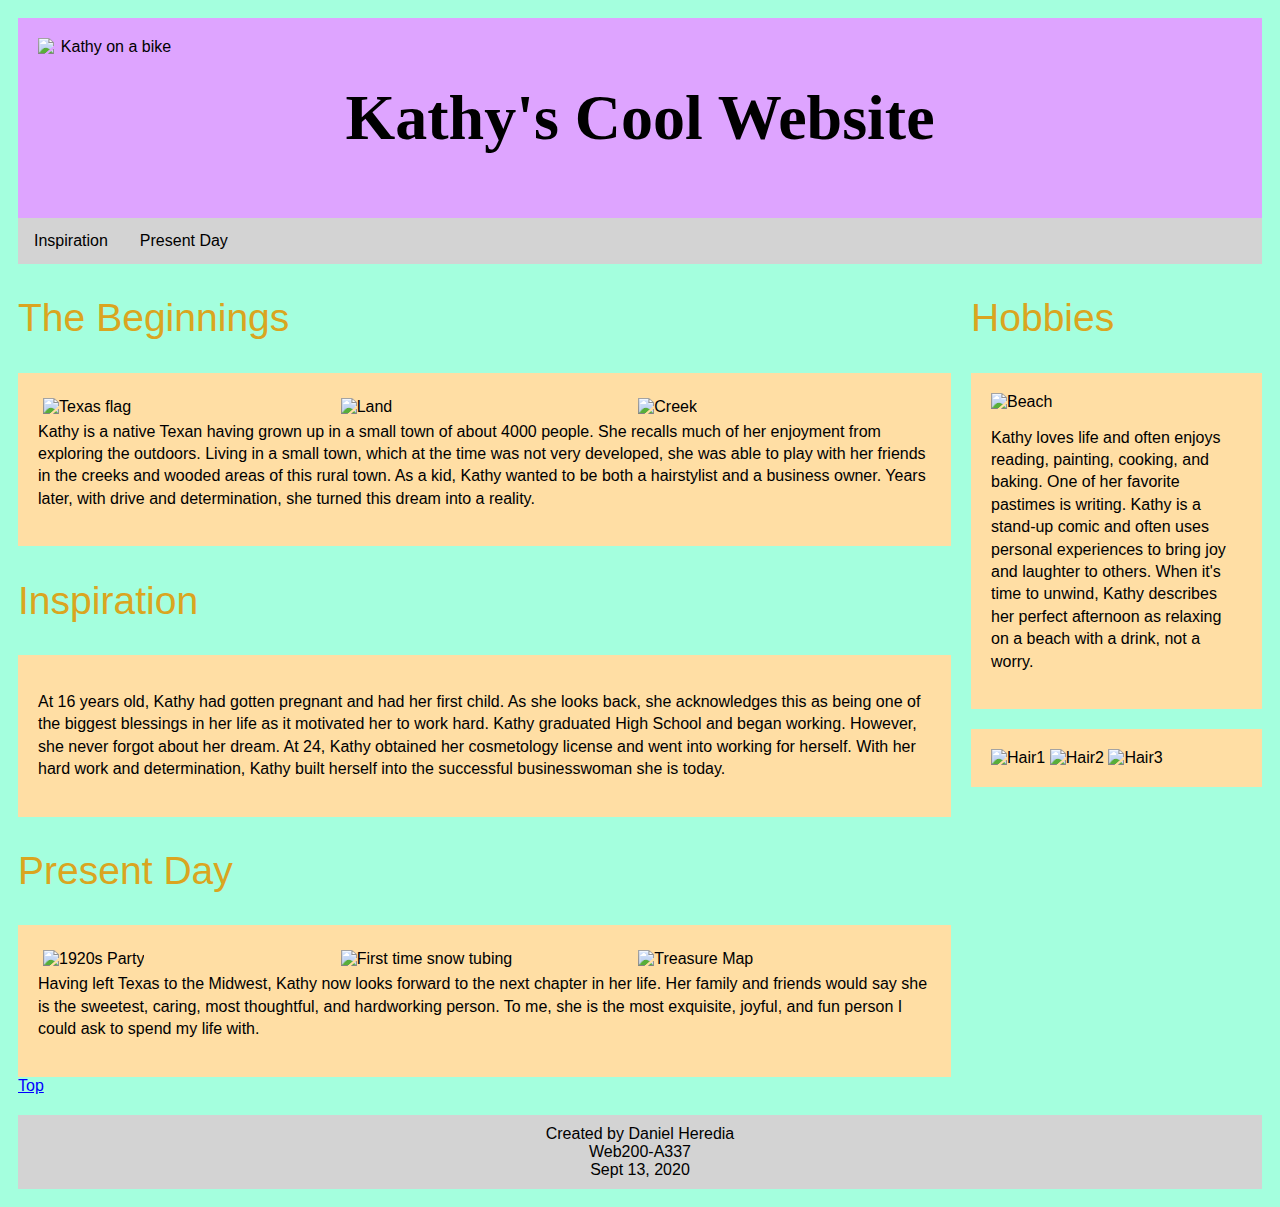
==== index.html @ f779f6df "added ending body and html tags" ====
<!DOCTYPE html>
<html lang="en">
<head>
    <meta charset="UTF-8">
    <meta name="viewport" content="width=device-width, initial-scale=1.0">
    <meta name="description" content="Biosite Assignment 4.3 Develop Patterns">
    <meta name="author" content="Daniel Heredia">
    <meta name="pragma" content="no-cache">
    <link href="biosite-style.css" type="text/css" rel="stylesheet">
    <title>BioSite</title>
</head>
<body>
    <div id="top" class="header">
        <img src="/Web200/bioSite/Images/KathyBike.jpg" alt="Kathy on a bike">
        <h1>Kathy's Cool Website</h1>
    </div><!--end of header-->
    <div class="nav">
        <a href="#inspiration">Inspiration</a>
        <a href="#present_day">Present Day</a>
    </div><!--end of navigation bar-->
    <div class="row">
        <div class="leftcolumn">
            <h2>The Beginnings</h2>
            <div class="info">
                <div class="sidebyside">
                    <img src="/Web200/bioSite/Images/Texas flag.jpg" class="medium" alt="Texas flag">
                </div>
                <div class="sidebyside">
                    <img src="/Web200/bioSite/Images/Land.jpg" class="medium" alt="Land">
                </div>
                <div class="sidebyside">
                    <img src="/Web200/bioSite/Images/nature.png" class="medium" alt="Creek">
                </div>
                <p>Kathy is a native Texan having grown up in a small town of about 4000 people.  She recalls much of her enjoyment from exploring the outdoors.  Living in a small town, which at the time was not very developed, she was able to play with her friends in the creeks and wooded areas of this rural town.  As a kid, Kathy wanted to be both a hairstylist and a business owner.  Years later, with drive and determination, she turned this dream into a reality.</p>
            </div>
            <h2 id="inspiration">Inspiration</h2>
            <div class="info">
                <p>At 16 years old, Kathy had gotten pregnant and had her first child.  As she looks back, she acknowledges this as being one of the biggest blessings in her life as it motivated her to work hard.  Kathy graduated High School and began working.  However, she never forgot about her dream.  At 24, Kathy obtained her cosmetology license and went into working for herself.  With her hard work and determination, Kathy built herself into the successful businesswoman she is today.</p>
            </div>
            <h2 id="present_day">Present Day</h2>
            <div class="info">
                <div class="sidebyside">
                    <img src="/Web200/bioSite/Images/1920s.jpg" class="medium" alt="1920s Party">
                </div>
                <div class="sidebyside">
                    <img src="/Web200/bioSite/Images/ski.jpg" class="medium" alt="First time snow tubing">
                </div>
                <div class="sidebyside">
                    <img src="/Web200/bioSite/Images/Treasure.jpg" class="medium" alt="Treasure Map">
                </div>
                <p>Having left Texas to the Midwest, Kathy now looks forward to the next chapter in her life.  Her family and friends would say she is the sweetest, caring, most thoughtful, and hardworking person.  To me, she is the most exquisite, joyful, and fun person I could ask to spend my life with. </p>
            </div>
        </div>
        <div class="rightcolumn">
            <h2 id="hobbies">Hobbies</h2>
            <div class="info">
                <img src="/Web200/bioSite/Images/Beach.jpg" class="medium" alt="Beach">
                <p>Kathy loves life and often enjoys reading, painting, cooking, and baking.  One of her favorite pastimes is writing.  Kathy is a stand-up comic and often uses personal experiences to bring joy and laughter to others.  When it's time to unwind, Kathy describes her perfect afternoon as relaxing on a beach with a drink, not a worry.</p>
            </div>
            <div class="info">
                <img src="/Web200/bioSite/Images/hair1.JPG" class="small" alt="Hair1">
                <img src="/Web200/bioSite/Images/hair2.JPG" class="small" alt="Hair2">
                <img src="/Web200/bioSite/Images/hair3.JPG" class="small" alt="Hair3">
            </div>
        </div>
    </div>
    <div class="bottomnav">
        <a href="#top">Top</a>
    </div>
    <div class="footer">
        Created by Daniel Heredia</br>
        Web200-A337</br>
        Sept 13, 2020</br>
    </div>
</body>
</html>
---- biosite-style.css ----
/* Set font size to 16px on default browser settings */
html {font-size: 16px;} 
/* major thirds type scale*/
h1 {font-size: 3.052em;}
h2 {font-size: 2.441em;}
h3 {font-size: 1.953em;}
h4 {font-size: 1.563em;}
h5 {font-size: 1.25em;}
/* Padding and border are included in width and height calculations */
* {
    box-sizing: border-box;
  }
/* Color, font style, and spacing between element content and border*/
body {
    background-color: #A4ffde;
    font-family: Verdana, Geneva, Tahoma, sans-serif;
    padding: 10px;
}
/*Color, font styling, sizing, and height for headings and paragraphs*/
h1 {
    color: black;
    font-weight: 700;
    font-style: normal;
}
h2 {
    color: goldenrod;
    font-weight: 500;
    font-style: normal;
}
h5 {
    color: black;
    font-weight: 500;
    font-style: normal;
}
p {    
    color: black;
    font-weight: normal;
    line-height: 1.4em;
}
/*Header with image, fonts and colors*/
.header {
    padding: 20px;
    text-align: center;
    background-color: #dea4ff;
}
.header h1 {
    font-family: cursive;
    font-size: 4em;
    font-weight: 700;
}
.header img {
    float: left;
    width: 140px;
}
/*Navigation bar color*/
.nav {
    overflow: hidden;
    background-color: lightgrey;
}
/* Navigation link color, alignment, location*/
.nav a {
    float: left;
    display: block;
    color: black;
    text-align: center;
    padding: 14px 16px;
    text-decoration: none;
}
/* Navigation link color on hover*/
.nav a:hover{
    background-color: #ddd;
    color: blue;
}
/* Left column */
.leftcolumn {   
    float: left;
    width: 75%;
  }
/* Right column */
.rightcolumn {
    float: left;
    width: 25%;
    padding-left: 20px;
}
img.medium {
    width: 200px;
    height: 150px;
}
img.small {
    width: 155px;
    height: 150px;
}
/* Image side by side */
.sidebyside {
    float: left;
    width: 33.33%;
    padding: 5px;
}
/* Color, spacing btw element content and boarders for info details */
.info {
    background-color: #ffdea4;
    padding: 20px;
    margin-top: 20px;
  }
/* Clear floats after the columns */
.row:after {
    content: "";
    display: table;
    clear: both;
  }
/* Bottom Navigation link color*/
.bottomnav a {
    color: blue;
}
  /* Footer */
.footer {
    padding: 10px;
    text-align: center;
    background: lightgray;
    margin-top: 20px;
  }
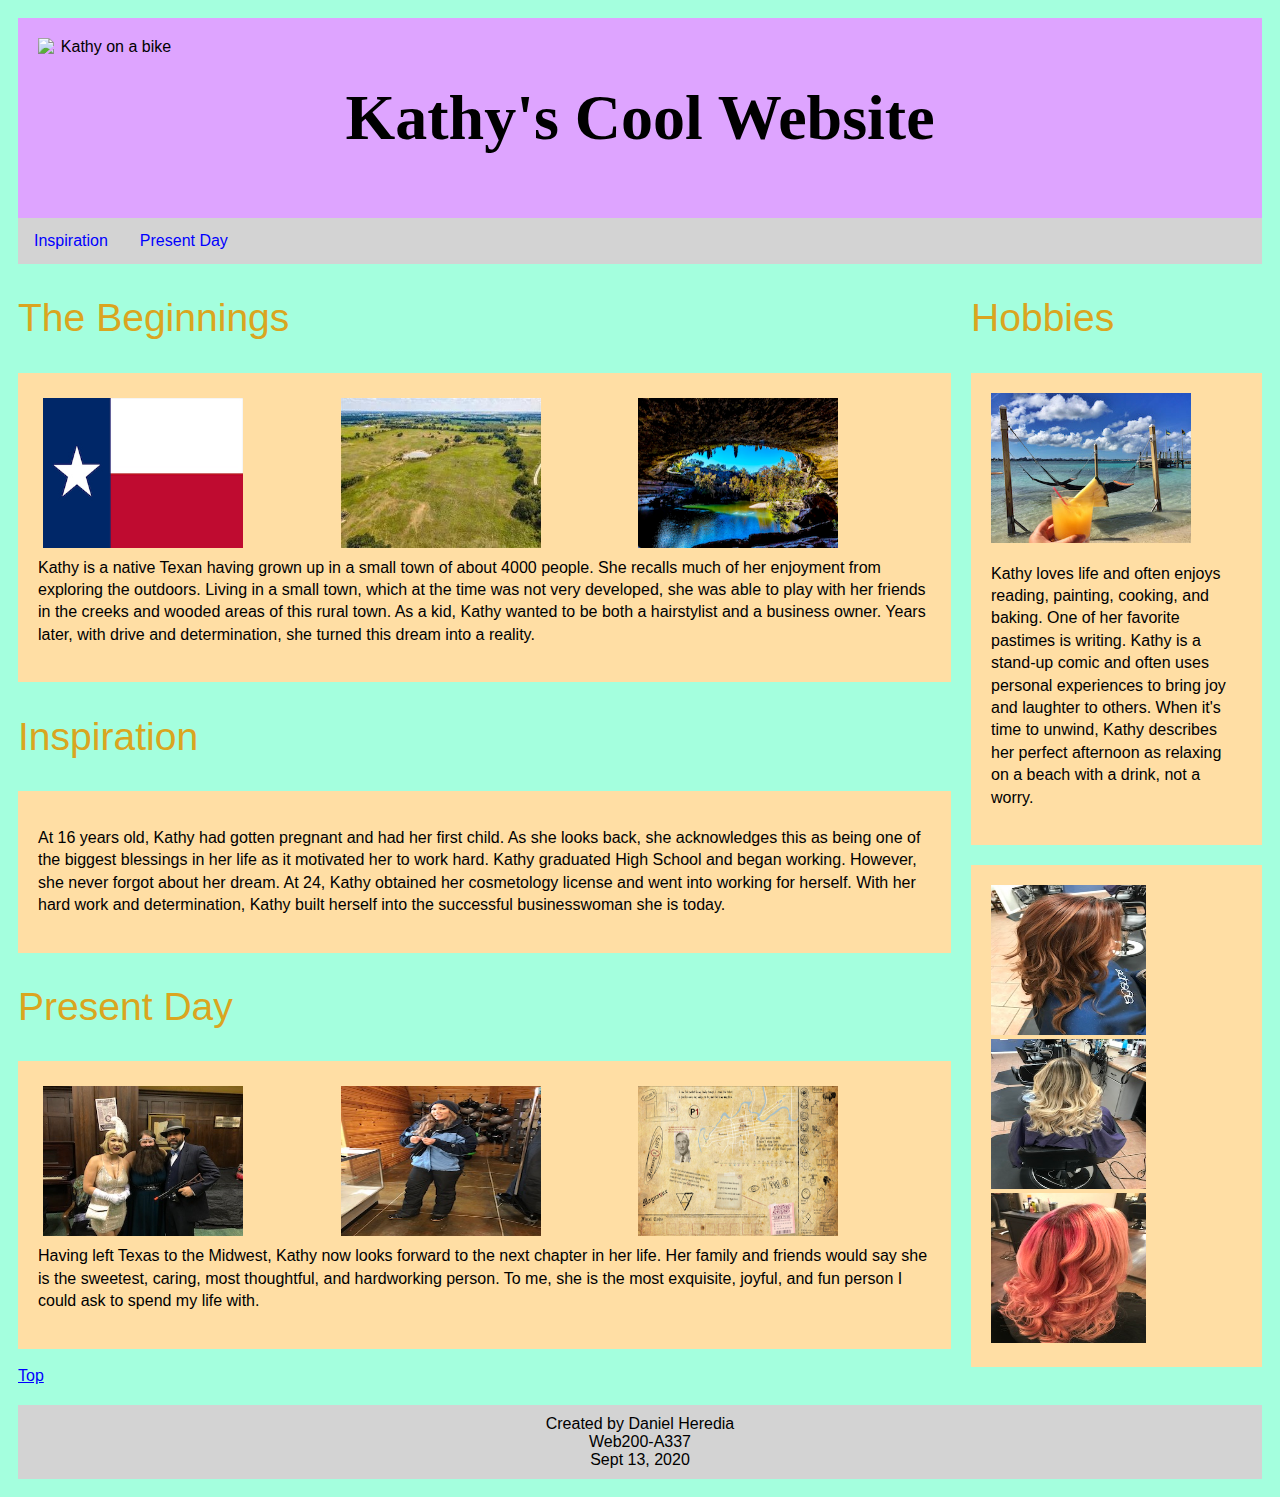
==== commit 4413c257: "updated relative path for pictures" ====
--- a/index.html
+++ b/index.html
@@ -11,7 +11,7 @@
 </head>
 <body>
     <div id="top" class="header">
-        <img src="/Web200/bioSite/Images/KathyBike.jpg" alt="Kathy on a bike">
+        <img src="/KathyBike.jpg" alt="Kathy on a bike">
         <h1>Kathy's Cool Website</h1>
     </div><!--end of header-->
     <div class="nav">
@@ -23,13 +23,13 @@
             <h2>The Beginnings</h2>
             <div class="info">
                 <div class="sidebyside">
-                    <img src="/Web200/bioSite/Images/Texas flag.jpg" class="medium" alt="Texas flag">
+                    <img src="/Texas flag.jpg" class="medium" alt="Texas flag">
                 </div>
                 <div class="sidebyside">
-                    <img src="/Web200/bioSite/Images/Land.jpg" class="medium" alt="Land">
+                    <img src="/Land.jpg" class="medium" alt="Land">
                 </div>
                 <div class="sidebyside">
-                    <img src="/Web200/bioSite/Images/nature.png" class="medium" alt="Creek">
+                    <img src="/nature.png" class="medium" alt="Creek">
                 </div>
                 <p>Kathy is a native Texan having grown up in a small town of about 4000 people.  She recalls much of her enjoyment from exploring the outdoors.  Living in a small town, which at the time was not very developed, she was able to play with her friends in the creeks and wooded areas of this rural town.  As a kid, Kathy wanted to be both a hairstylist and a business owner.  Years later, with drive and determination, she turned this dream into a reality.</p>
             </div>
@@ -40,13 +40,13 @@
             <h2 id="present_day">Present Day</h2>
             <div class="info">
                 <div class="sidebyside">
-                    <img src="/Web200/bioSite/Images/1920s.jpg" class="medium" alt="1920s Party">
+                    <img src="/1920s.jpg" class="medium" alt="1920s Party">
                 </div>
                 <div class="sidebyside">
-                    <img src="/Web200/bioSite/Images/ski.jpg" class="medium" alt="First time snow tubing">
+                    <img src="/ski.jpg" class="medium" alt="First time snow tubing">
                 </div>
                 <div class="sidebyside">
-                    <img src="/Web200/bioSite/Images/Treasure.jpg" class="medium" alt="Treasure Map">
+                    <img src="/Treasure.jpg" class="medium" alt="Treasure Map">
                 </div>
                 <p>Having left Texas to the Midwest, Kathy now looks forward to the next chapter in her life.  Her family and friends would say she is the sweetest, caring, most thoughtful, and hardworking person.  To me, she is the most exquisite, joyful, and fun person I could ask to spend my life with. </p>
             </div>
@@ -54,13 +54,13 @@
         <div class="rightcolumn">
             <h2 id="hobbies">Hobbies</h2>
             <div class="info">
-                <img src="/Web200/bioSite/Images/Beach.jpg" class="medium" alt="Beach">
+                <img src="/Beach.jpg" class="medium" alt="Beach">
                 <p>Kathy loves life and often enjoys reading, painting, cooking, and baking.  One of her favorite pastimes is writing.  Kathy is a stand-up comic and often uses personal experiences to bring joy and laughter to others.  When it's time to unwind, Kathy describes her perfect afternoon as relaxing on a beach with a drink, not a worry.</p>
             </div>
             <div class="info">
-                <img src="/Web200/bioSite/Images/hair1.JPG" class="small" alt="Hair1">
-                <img src="/Web200/bioSite/Images/hair2.JPG" class="small" alt="Hair2">
-                <img src="/Web200/bioSite/Images/hair3.JPG" class="small" alt="Hair3">
+                <img src="/hair1.JPG" class="small" alt="Hair1">
+                <img src="/hair2.JPG" class="small" alt="Hair2">
+                <img src="/hair3.JPG" class="small" alt="Hair3">
             </div>
         </div>
     </div>
--- a/biosite-style.css
+++ b/biosite-style.css
@@ -61,7 +61,7 @@
 .nav a {
     float: left;
     display: block;
-    color: black;
+    color: blue;
     text-align: center;
     padding: 14px 16px;
     text-decoration: none;
@@ -69,7 +69,6 @@
 /* Navigation link color on hover*/
 .nav a:hover{
     background-color: #ddd;
-    color: blue;
 }
 /* Left column */
 .leftcolumn {   
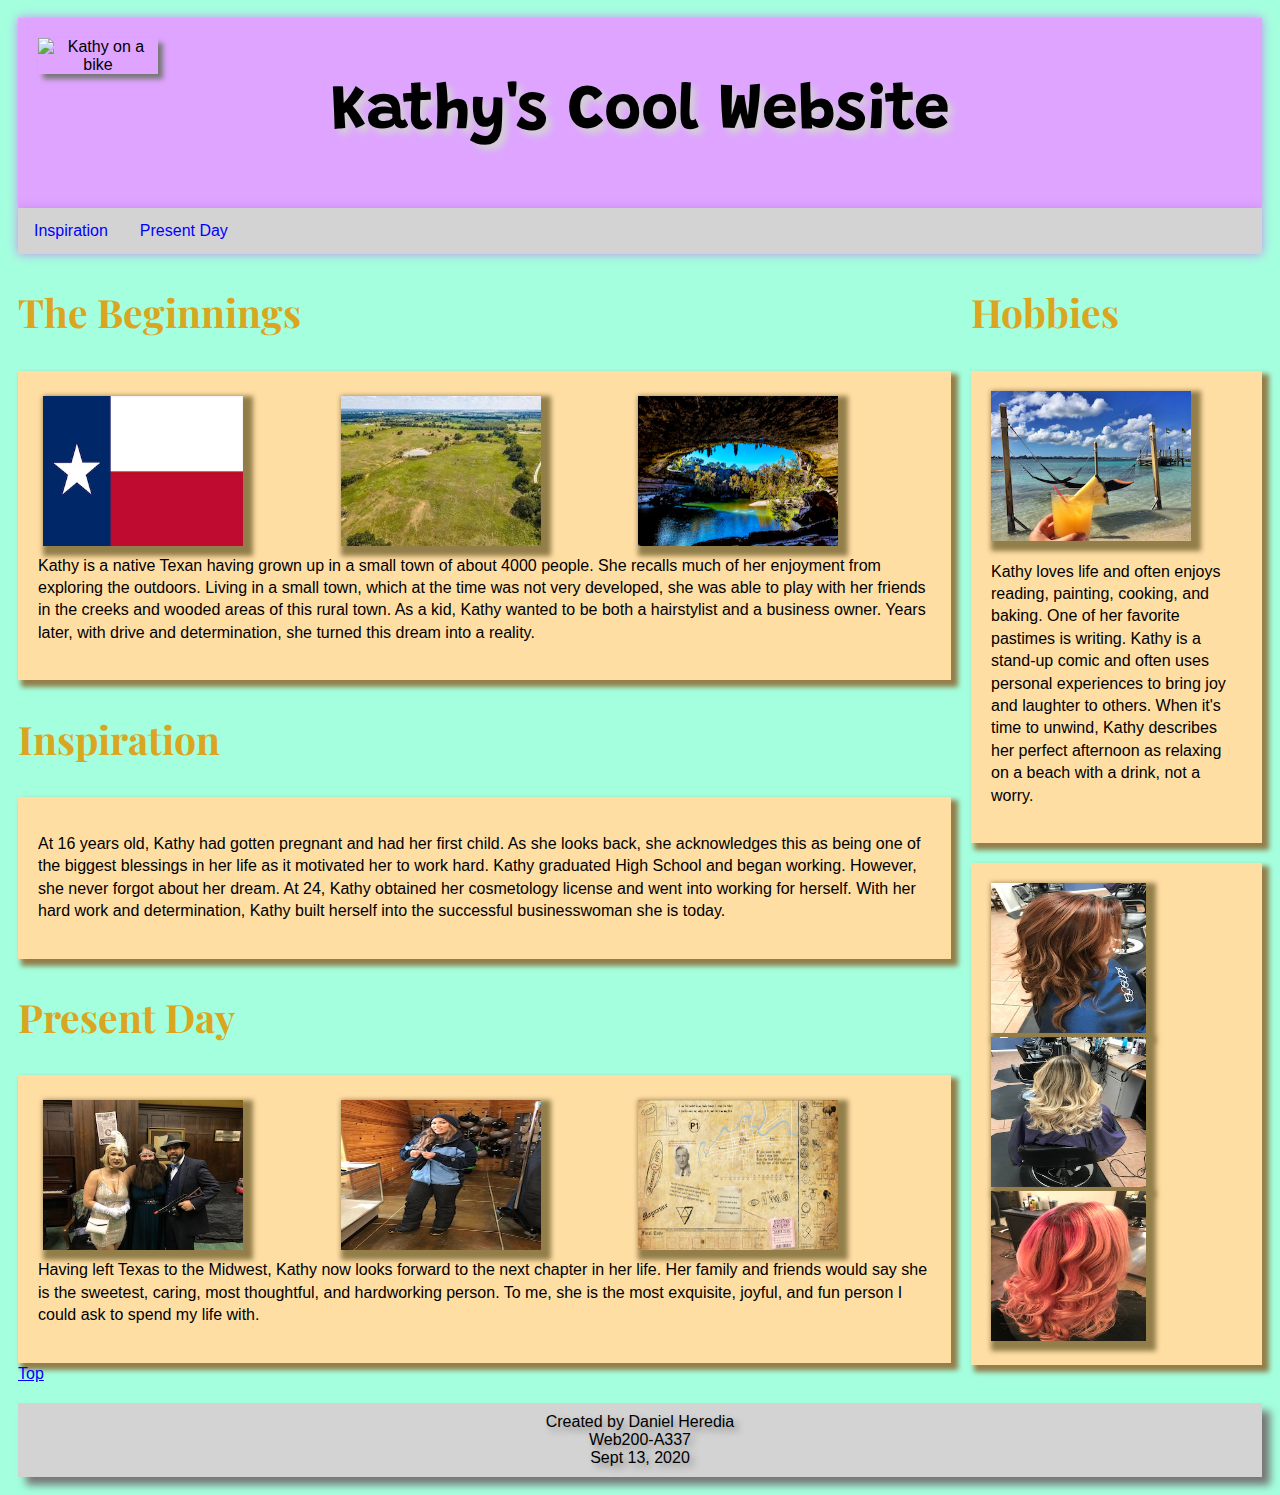
==== commit 4aa95bf1: "added google fonts, text and box shadowing" ====
--- a/index.html
+++ b/index.html
@@ -7,11 +7,12 @@
     <meta name="author" content="Daniel Heredia">
     <meta name="pragma" content="no-cache">
     <link href="biosite-style.css" type="text/css" rel="stylesheet">
+    <link href="https://fonts.googleapis.com/css2?family=Grandstander:wght@700&family=Playfair+Display:wght@600&display=swap" rel="stylesheet">
     <title>BioSite</title>
 </head>
 <body>
     <div id="top" class="header">
-        <img src="/KathyBike.jpg" alt="Kathy on a bike">
+        <img src="KathyBike.jpg" alt="Kathy on a bike">
         <h1>Kathy's Cool Website</h1>
     </div><!--end of header-->
     <div class="nav">
@@ -23,13 +24,13 @@
             <h2>The Beginnings</h2>
             <div class="info">
                 <div class="sidebyside">
-                    <img src="/Texas flag.jpg" class="medium" alt="Texas flag">
+                    <img src="Texas flag.jpg" class="medium" alt="Texas flag">
                 </div>
                 <div class="sidebyside">
-                    <img src="/Land.jpg" class="medium" alt="Land">
+                    <img src="Land.jpg" class="medium" alt="Land">
                 </div>
                 <div class="sidebyside">
-                    <img src="/nature.png" class="medium" alt="Creek">
+                    <img src="nature.png" class="medium" alt="Creek">
                 </div>
                 <p>Kathy is a native Texan having grown up in a small town of about 4000 people.  She recalls much of her enjoyment from exploring the outdoors.  Living in a small town, which at the time was not very developed, she was able to play with her friends in the creeks and wooded areas of this rural town.  As a kid, Kathy wanted to be both a hairstylist and a business owner.  Years later, with drive and determination, she turned this dream into a reality.</p>
             </div>
@@ -40,13 +41,13 @@
             <h2 id="present_day">Present Day</h2>
             <div class="info">
                 <div class="sidebyside">
-                    <img src="/1920s.jpg" class="medium" alt="1920s Party">
+                    <img src="1920s.jpg" class="medium" alt="1920s Party">
                 </div>
                 <div class="sidebyside">
-                    <img src="/ski.jpg" class="medium" alt="First time snow tubing">
+                    <img src="ski.jpg" class="medium" alt="First time snow tubing">
                 </div>
                 <div class="sidebyside">
-                    <img src="/Treasure.jpg" class="medium" alt="Treasure Map">
+                    <img src="Treasure.jpg" class="medium" alt="Treasure Map">
                 </div>
                 <p>Having left Texas to the Midwest, Kathy now looks forward to the next chapter in her life.  Her family and friends would say she is the sweetest, caring, most thoughtful, and hardworking person.  To me, she is the most exquisite, joyful, and fun person I could ask to spend my life with. </p>
             </div>
@@ -54,13 +55,13 @@
         <div class="rightcolumn">
             <h2 id="hobbies">Hobbies</h2>
             <div class="info">
-                <img src="/Beach.jpg" class="medium" alt="Beach">
+                <img src="Beach.jpg" class="medium" alt="Beach">
                 <p>Kathy loves life and often enjoys reading, painting, cooking, and baking.  One of her favorite pastimes is writing.  Kathy is a stand-up comic and often uses personal experiences to bring joy and laughter to others.  When it's time to unwind, Kathy describes her perfect afternoon as relaxing on a beach with a drink, not a worry.</p>
             </div>
             <div class="info">
-                <img src="/hair1.JPG" class="small" alt="Hair1">
-                <img src="/hair2.JPG" class="small" alt="Hair2">
-                <img src="/hair3.JPG" class="small" alt="Hair3">
+                <img src="hair1.JPG" class="small" alt="Hair1">
+                <img src="hair2.JPG" class="small" alt="Hair2">
+                <img src="hair3.JPG" class="small" alt="Hair3">
             </div>
         </div>
     </div>
--- a/biosite-style.css
+++ b/biosite-style.css
@@ -24,8 +24,8 @@
 }
 h2 {
     color: goldenrod;
-    font-weight: 500;
     font-style: normal;
+    font-family: 'Playfair Display', serif;
 }
 h5 {
     color: black;
@@ -42,20 +42,24 @@
     padding: 20px;
     text-align: center;
     background-color: #dea4ff;
+    box-shadow: 0px 0px 10px #ca89f0;
 }
 .header h1 {
-    font-family: cursive;
+    font-family: 'Grandstander', cursive;
     font-size: 4em;
     font-weight: 700;
+    text-shadow: 5px 5px 7px lightgray;
 }
 .header img {
     float: left;
-    width: 140px;
+    width: 120px;
+    box-shadow: 5px 5px 5px #777777;
 }
 /*Navigation bar color*/
 .nav {
     overflow: hidden;
     background-color: lightgrey;
+    box-shadow: 0px 0px 10px #ca89f0;
 }
 /* Navigation link color, alignment, location*/
 .nav a {
@@ -84,10 +88,12 @@
 img.medium {
     width: 200px;
     height: 150px;
+    box-shadow: 5px 5px 5px 5px #937e4a;
 }
 img.small {
     width: 155px;
     height: 150px;
+    box-shadow: 5px 5px 5px 5px #937e4a;
 }
 /* Image side by side */
 .sidebyside {
@@ -100,6 +106,7 @@
     background-color: #ffdea4;
     padding: 20px;
     margin-top: 20px;
+    box-shadow: 5px 5px 5px 2px #937e4a;
   }
 /* Clear floats after the columns */
 .row:after {
@@ -117,4 +124,6 @@
     text-align: center;
     background: lightgray;
     margin-top: 20px;
+    text-shadow: 4px 4px 7px grey;
+    box-shadow: 8px 8px 8px #777777;
   }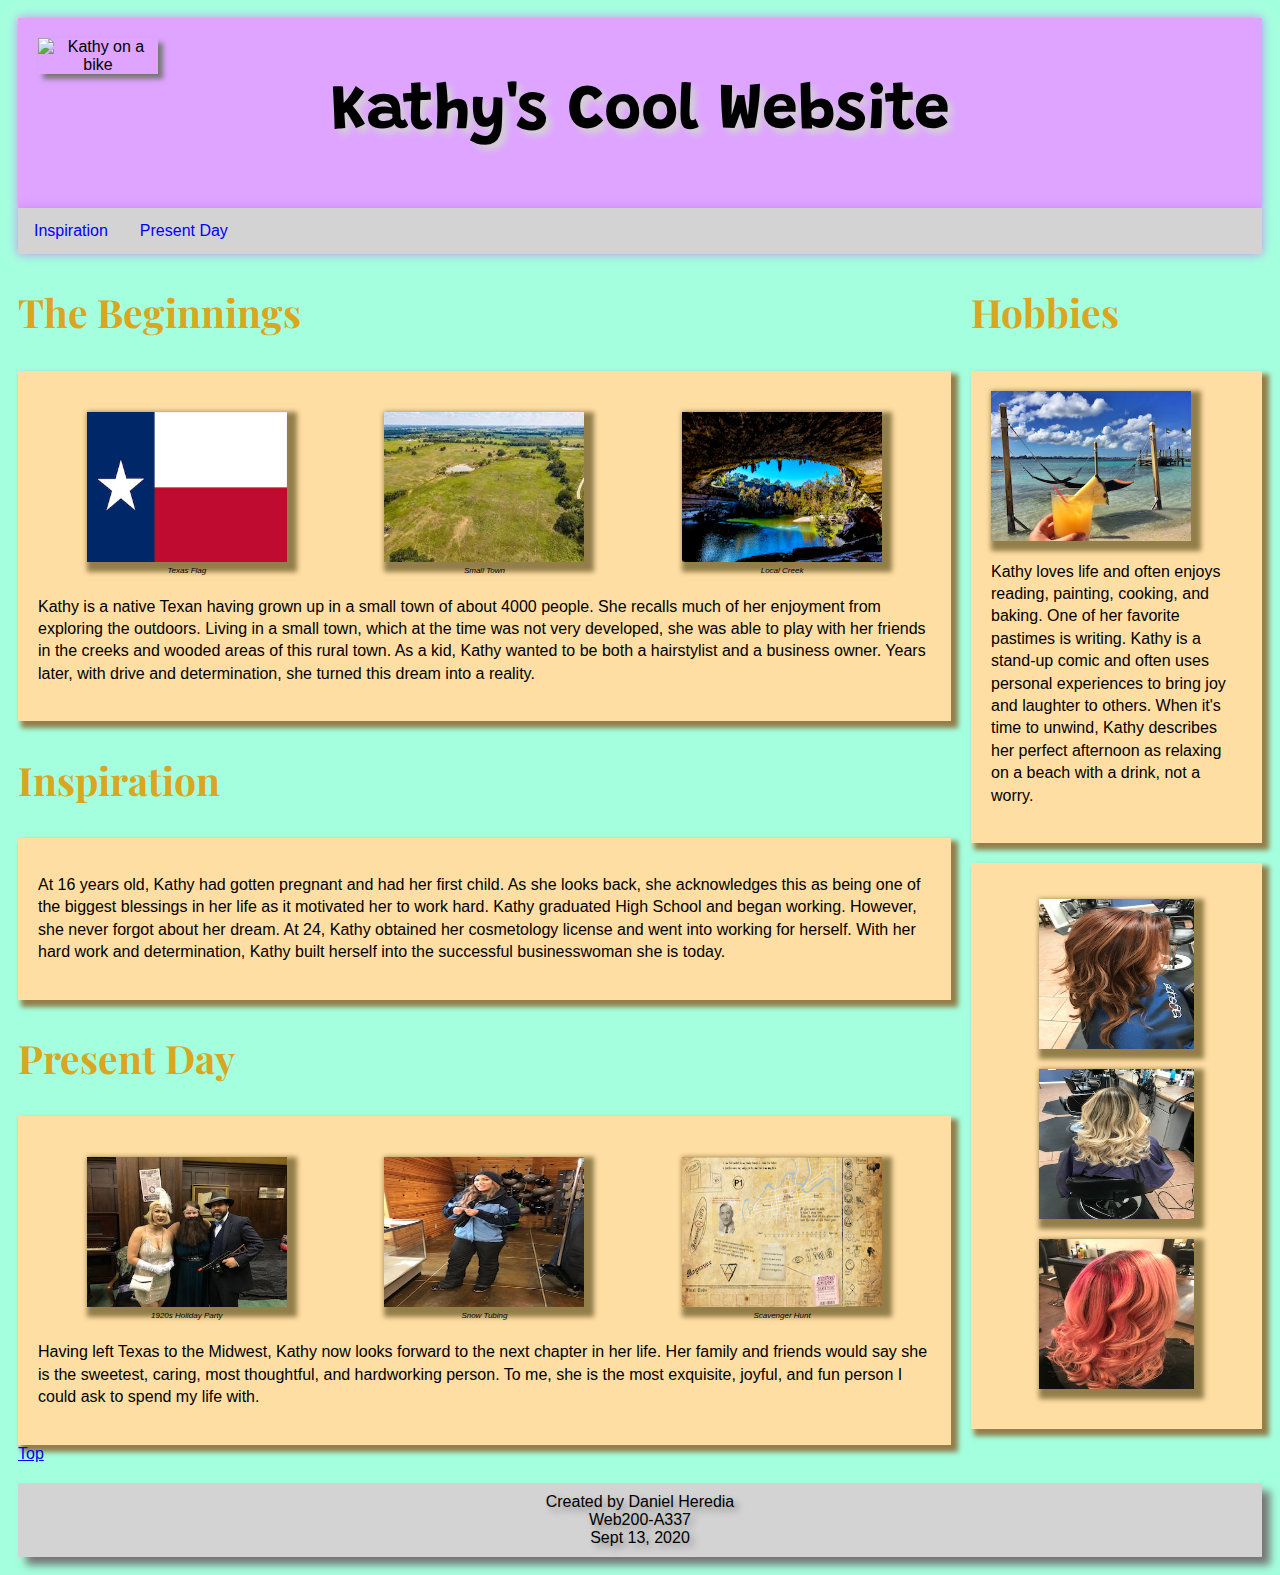
==== commit 68450c62: "updated grids and img captions" ====
--- a/index.html
+++ b/index.html
@@ -24,13 +24,22 @@
             <h2>The Beginnings</h2>
             <div class="info">
                 <div class="sidebyside">
+                    <figure>
                     <img src="Texas flag.jpg" class="medium" alt="Texas flag">
+                    <figcaption>Texas Flag</figcaption>
+                    </figure>
                 </div>
                 <div class="sidebyside">
+                    <figure>
                     <img src="Land.jpg" class="medium" alt="Land">
+                    <figcaption>Small Town</figcaption>
+                    </figure>
                 </div>
                 <div class="sidebyside">
+                    <figure>
                     <img src="nature.png" class="medium" alt="Creek">
+                    <figcaption>Local Creek</figcaption>
+                    </figure>
                 </div>
                 <p>Kathy is a native Texan having grown up in a small town of about 4000 people.  She recalls much of her enjoyment from exploring the outdoors.  Living in a small town, which at the time was not very developed, she was able to play with her friends in the creeks and wooded areas of this rural town.  As a kid, Kathy wanted to be both a hairstylist and a business owner.  Years later, with drive and determination, she turned this dream into a reality.</p>
             </div>
@@ -41,13 +50,22 @@
             <h2 id="present_day">Present Day</h2>
             <div class="info">
                 <div class="sidebyside">
+                    <figure>
                     <img src="1920s.jpg" class="medium" alt="1920s Party">
+                    <figcaption>1920s Holiday Party</figcaption>
+                    </figure>
                 </div>
                 <div class="sidebyside">
+                    <figure>
                     <img src="ski.jpg" class="medium" alt="First time snow tubing">
+                    <figcaption>Snow Tubing</figcaption>
+                    </figure>
                 </div>
                 <div class="sidebyside">
+                    <figure>
                     <img src="Treasure.jpg" class="medium" alt="Treasure Map">
+                    <figcaption>Scavenger Hunt</figcaption>
+                    </figure>
                 </div>
                 <p>Having left Texas to the Midwest, Kathy now looks forward to the next chapter in her life.  Her family and friends would say she is the sweetest, caring, most thoughtful, and hardworking person.  To me, she is the most exquisite, joyful, and fun person I could ask to spend my life with. </p>
             </div>
@@ -59,9 +77,15 @@
                 <p>Kathy loves life and often enjoys reading, painting, cooking, and baking.  One of her favorite pastimes is writing.  Kathy is a stand-up comic and often uses personal experiences to bring joy and laughter to others.  When it's time to unwind, Kathy describes her perfect afternoon as relaxing on a beach with a drink, not a worry.</p>
             </div>
             <div class="info">
+                <figure>
                 <img src="hair1.JPG" class="small" alt="Hair1">
+                </figure>
+                <figure>
                 <img src="hair2.JPG" class="small" alt="Hair2">
+                </figure>
+                <figure>
                 <img src="hair3.JPG" class="small" alt="Hair3">
+                </figure>
             </div>
         </div>
     </div>
--- a/biosite-style.css
+++ b/biosite-style.css
@@ -126,4 +126,18 @@
     margin-top: 20px;
     text-shadow: 4px 4px 7px grey;
     box-shadow: 8px 8px 8px #777777;
-  }+  }
+  #image-gallery {
+      margin-top: 10%;
+      display: grid;
+      grid-template-columns: auto auto auto;
+  }
+  figure {
+    text-align: center;
+}
+figcaption {
+    font-family: Verdana, Geneva, Tahoma, sans-serif;
+    font-style: italic;
+    font-size: .50em;
+    font-weight: 400;
+}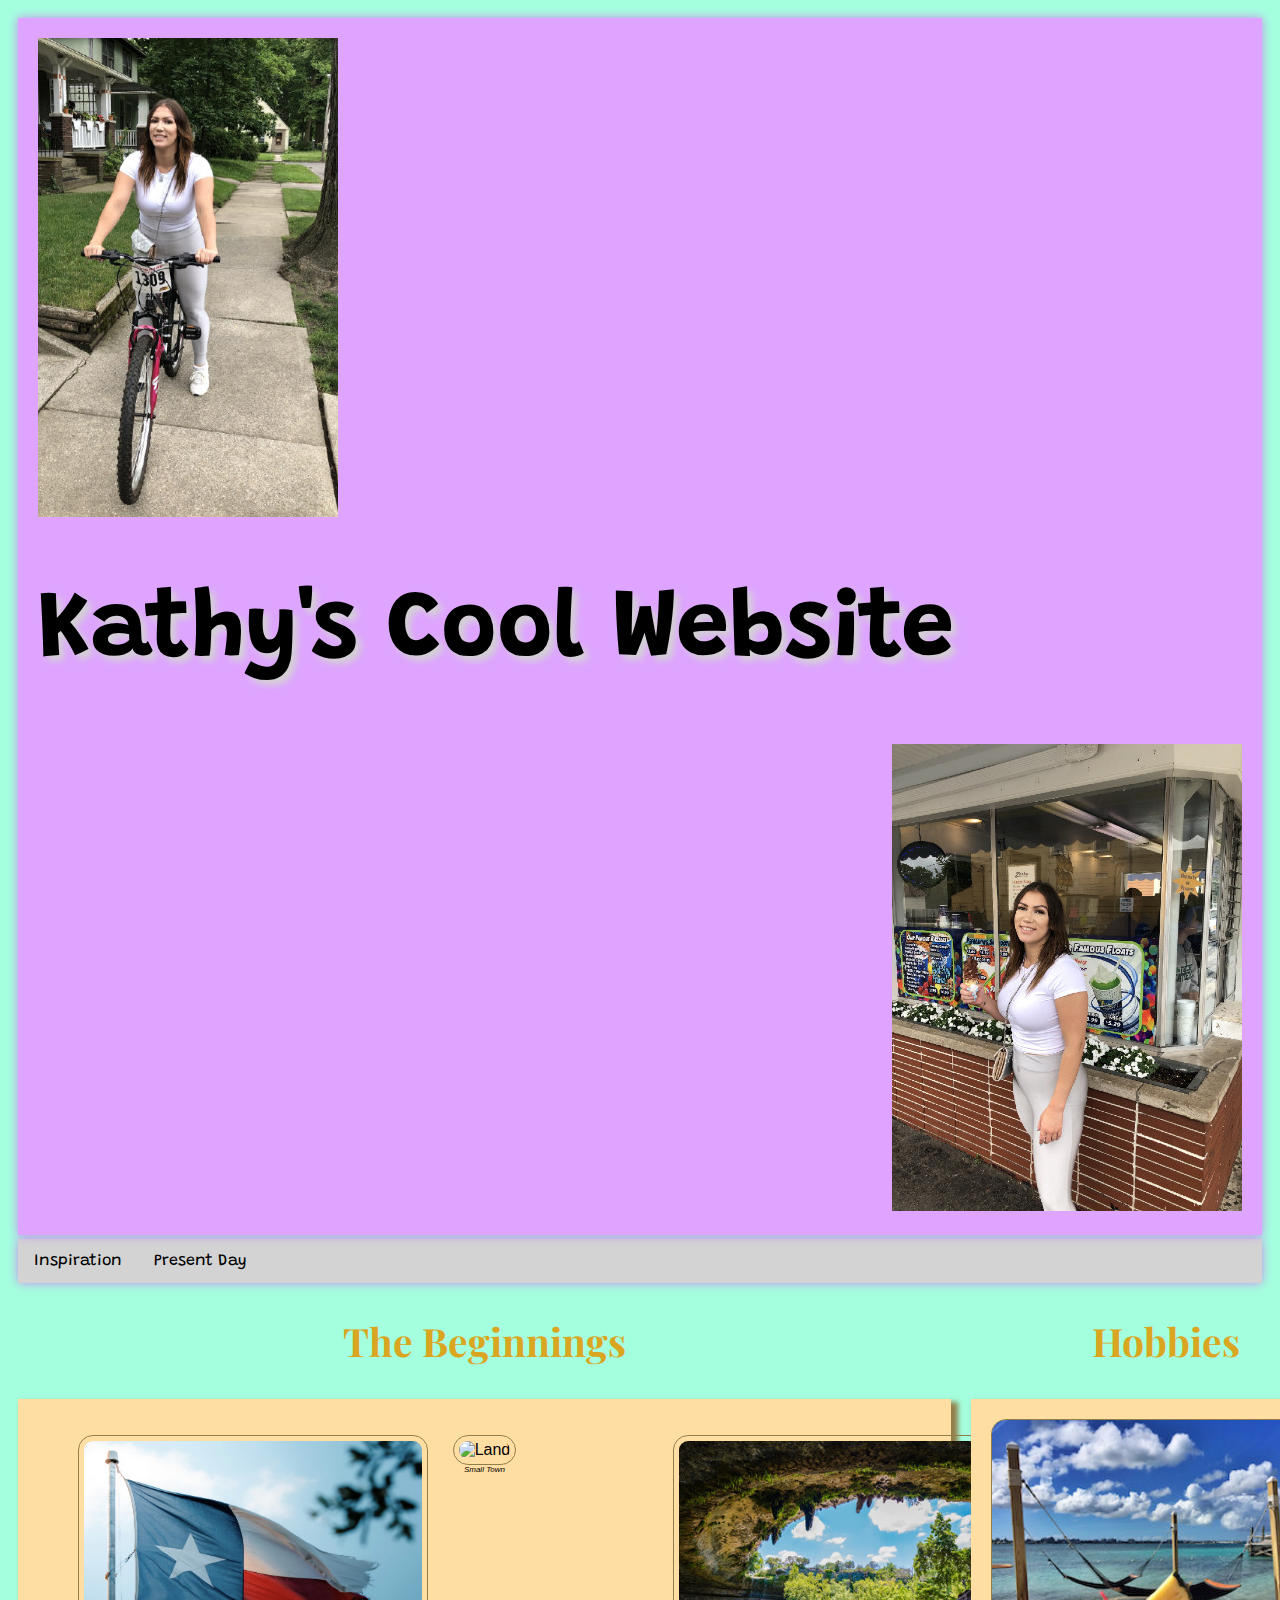
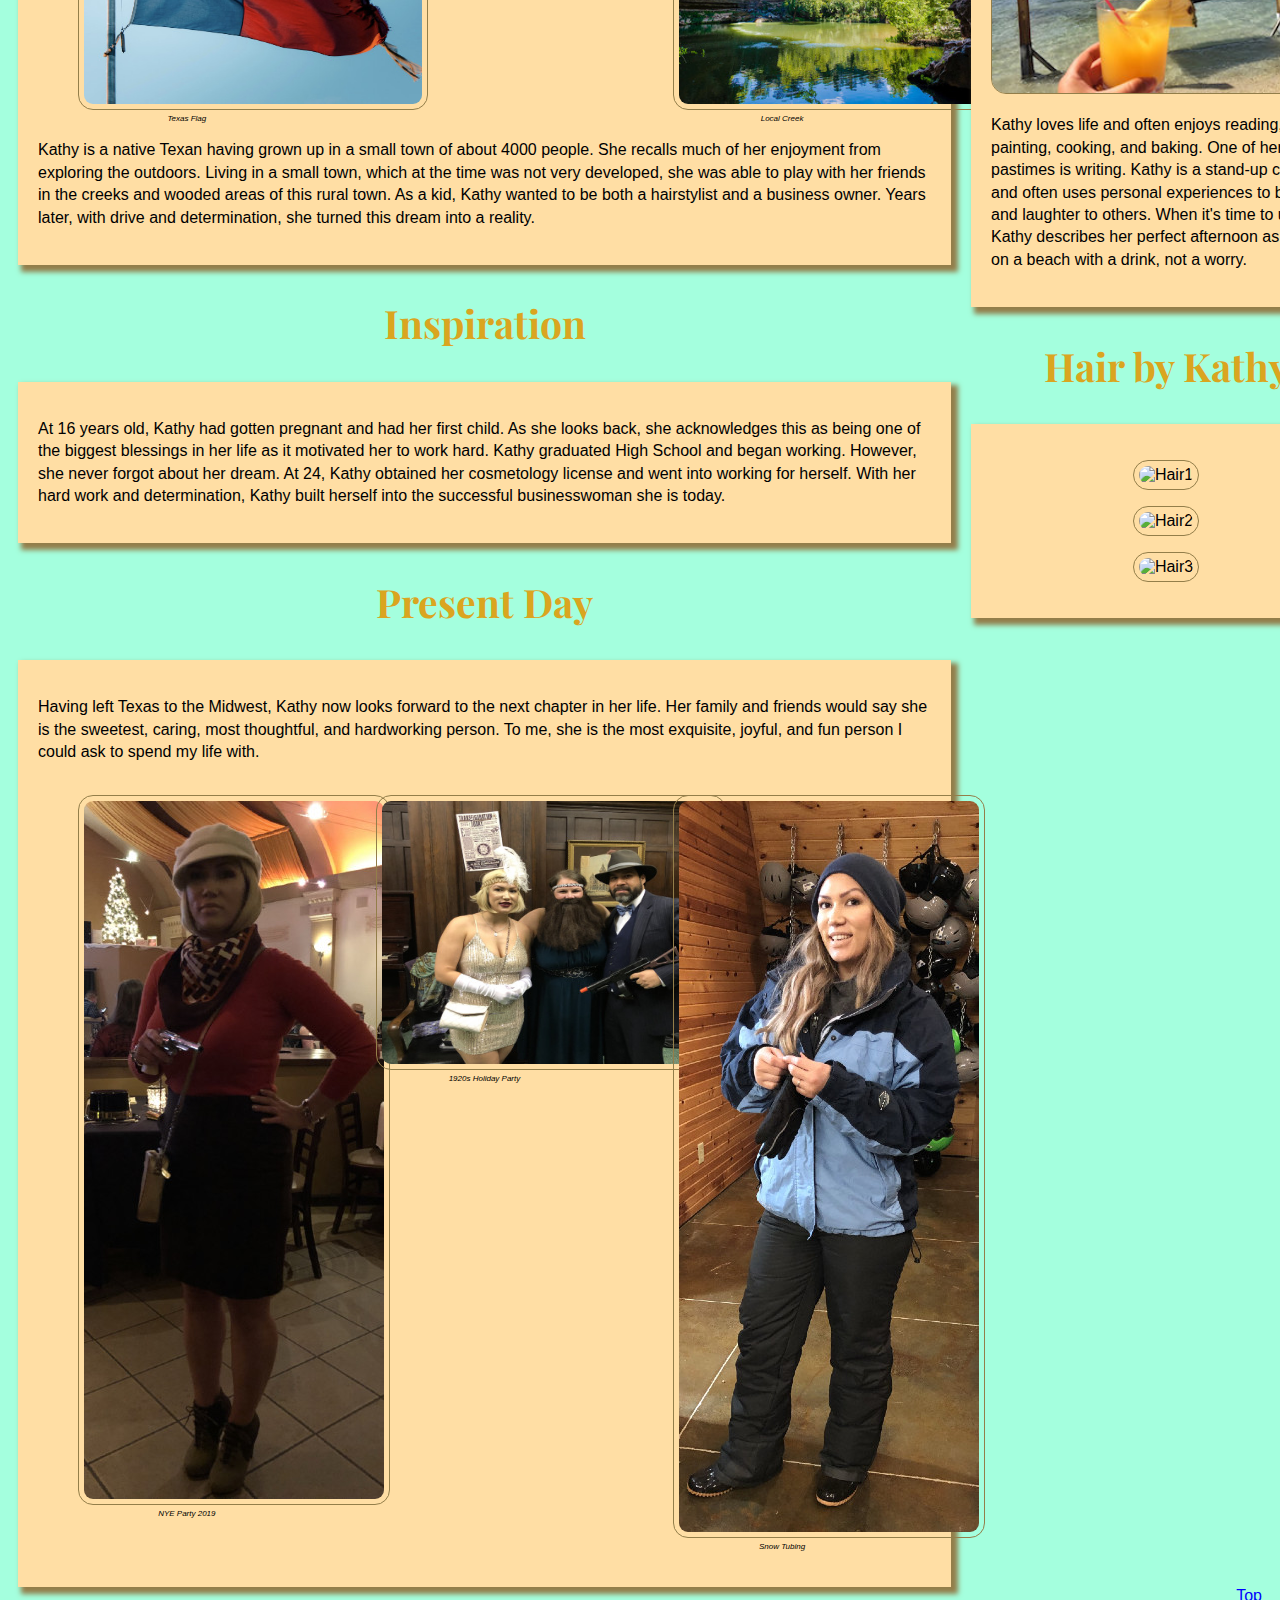
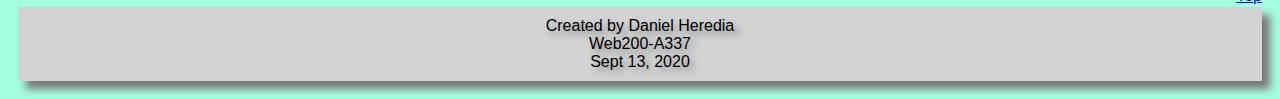
==== commit f78e5f58: "updated html and css, image resizing" ====
--- a/index.html
+++ b/index.html
@@ -11,33 +11,47 @@
     <title>BioSite</title>
 </head>
 <body>
-    <div id="top" class="header">
-        <img src="KathyBike.jpg" alt="Kathy on a bike">
-        <h1>Kathy's Cool Website</h1>
-    </div><!--end of header-->
-    <div class="nav">
+    <header class="header-gallery">
+
+        <div id="gallery-item1">
+            <img src="kathy-bike.jpg" alt="Kathy enjoying Midwestern bike ride">
+        </div>
+
+        <div id="gallery-title">
+            <h1>Kathy's Cool Website</h1>
+        </div>
+
+        <div id="gallery-item2">
+            <img src="kathyzestos.jpg" alt="Kathy's first Zestos Experience">
+        </div>
+
+    </header><!--end of header-->
+    
+    <div id="navbar">
         <a href="#inspiration">Inspiration</a>
         <a href="#present_day">Present Day</a>
     </div><!--end of navigation bar-->
+
+
     <div class="row">
         <div class="leftcolumn">
             <h2>The Beginnings</h2>
             <div class="info">
                 <div class="sidebyside">
                     <figure>
-                    <img src="Texas flag.jpg" class="medium" alt="Texas flag">
+                    <img src="texasflag.jpg" class="medium" alt="Texas flag">
                     <figcaption>Texas Flag</figcaption>
                     </figure>
                 </div>
                 <div class="sidebyside">
                     <figure>
-                    <img src="Land.jpg" class="medium" alt="Land">
+                    <img src="land.jpg" class="medium" alt="Land">
                     <figcaption>Small Town</figcaption>
                     </figure>
                 </div>
                 <div class="sidebyside">
                     <figure>
-                    <img src="nature.png" class="medium" alt="Creek">
+                    <img src="texascreek.jpg" class="medium" alt="Creek">
                     <figcaption>Local Creek</figcaption>
                     </figure>
                 </div>
@@ -49,25 +63,25 @@
             </div>
             <h2 id="present_day">Present Day</h2>
             <div class="info">
+                <p>Having left Texas to the Midwest, Kathy now looks forward to the next chapter in her life.  Her family and friends would say she is the sweetest, caring, most thoughtful, and hardworking person.  To me, she is the most exquisite, joyful, and fun person I could ask to spend my life with. </p>
                 <div class="sidebyside">
                     <figure>
-                    <img src="1920s.jpg" class="medium" alt="1920s Party">
+                    <img src="NYE2019.jpg" alt="1920s Party">
+                    <figcaption>NYE Party 2019</figcaption>
+                    </figure>
+                </div>
+                <div class="sidebyside">
+                    <figure>
+                    <img src="Party.jpg" class="medium" alt="First time snow tubing">
                     <figcaption>1920s Holiday Party</figcaption>
                     </figure>
                 </div>
                 <div class="sidebyside">
                     <figure>
-                    <img src="ski.jpg" class="medium" alt="First time snow tubing">
+                    <img src="snowtube.jpg" alt="Treasure Map">
                     <figcaption>Snow Tubing</figcaption>
                     </figure>
                 </div>
-                <div class="sidebyside">
-                    <figure>
-                    <img src="Treasure.jpg" class="medium" alt="Treasure Map">
-                    <figcaption>Scavenger Hunt</figcaption>
-                    </figure>
-                </div>
-                <p>Having left Texas to the Midwest, Kathy now looks forward to the next chapter in her life.  Her family and friends would say she is the sweetest, caring, most thoughtful, and hardworking person.  To me, she is the most exquisite, joyful, and fun person I could ask to spend my life with. </p>
             </div>
         </div>
         <div class="rightcolumn">
@@ -76,15 +90,16 @@
                 <img src="Beach.jpg" class="medium" alt="Beach">
                 <p>Kathy loves life and often enjoys reading, painting, cooking, and baking.  One of her favorite pastimes is writing.  Kathy is a stand-up comic and often uses personal experiences to bring joy and laughter to others.  When it's time to unwind, Kathy describes her perfect afternoon as relaxing on a beach with a drink, not a worry.</p>
             </div>
+            <h2 id="Hair by Kathy">Hair by Kathy</h2>
             <div class="info">
                 <figure>
-                <img src="hair1.JPG" class="small" alt="Hair1">
+                <img src="hair1.jpg" class="small" alt="Hair1">
                 </figure>
                 <figure>
-                <img src="hair2.JPG" class="small" alt="Hair2">
+                <img src="hair2.jpg" class="small" alt="Hair2">
                 </figure>
                 <figure>
-                <img src="hair3.JPG" class="small" alt="Hair3">
+                <img src="hair3.jpg" class="small" alt="Hair3">
                 </figure>
             </div>
         </div>
--- a/biosite-style.css
+++ b/biosite-style.css
@@ -1,21 +1,23 @@
 /* Set font size to 16px on default browser settings */
 html {font-size: 16px;} 
+
 /* major thirds type scale*/
 h1 {font-size: 3.052em;}
 h2 {font-size: 2.441em;}
 h3 {font-size: 1.953em;}
 h4 {font-size: 1.563em;}
 h5 {font-size: 1.25em;}
+
 /* Padding and border are included in width and height calculations */
-* {
-    box-sizing: border-box;
-  }
+* {box-sizing: border-box;}
+
 /* Color, font style, and spacing between element content and border*/
 body {
     background-color: #A4ffde;
     font-family: Verdana, Geneva, Tahoma, sans-serif;
     padding: 10px;
 }
+
 /*Color, font styling, sizing, and height for headings and paragraphs*/
 h1 {
     color: black;
@@ -26,6 +28,7 @@
     color: goldenrod;
     font-style: normal;
     font-family: 'Playfair Display', serif;
+    text-align: center;
 }
 h5 {
     color: black;
@@ -37,75 +40,94 @@
     font-weight: normal;
     line-height: 1.4em;
 }
-/*Header with image, fonts and colors*/
-.header {
+
+/*New Header with image, fonts and colors*/
+header {
+    background-color: #dea4ff;
+    box-shadow: 0px 0px 10px #ca89f0;
     padding: 20px;
     text-align: center;
-    background-color: #dea4ff;
-    box-shadow: 0px 0px 10px #ca89f0;
 }
-.header h1 {
+
+header h1 {
     font-family: 'Grandstander', cursive;
-    font-size: 4em;
+    font-size: 5.95em;
     font-weight: 700;
     text-shadow: 5px 5px 7px lightgray;
 }
-.header img {
+
+.header-gallery {
+    display: inline-block;
+}
+
+#gallery-item1 {
     float: left;
-    width: 120px;
-    box-shadow: 5px 5px 5px #777777;
 }
-/*Navigation bar color*/
-.nav {
+
+#gallery-title {
+    float: left
+}
+
+#gallery-item2 {
+    float: right;
+}
+
+/*New Navigation bar color link color, alignment, location*/
+#navbar {
     overflow: hidden;
-    background-color: lightgrey;
+    background-color: lightgray;
     box-shadow: 0px 0px 10px #ca89f0;
 }
-/* Navigation link color, alignment, location*/
-.nav a {
+
+#navbar a {
     float: left;
     display: block;
-    color: blue;
+    font-family: 'Grandstander', cursive;
+    color: black;
     text-align: center;
     padding: 14px 16px;
     text-decoration: none;
 }
-/* Navigation link color on hover*/
-.nav a:hover{
-    background-color: #ddd;
+
+#navbar a:hover {
+    background-color: #A4ffde;
 }
+
 /* Left column */
 .leftcolumn {   
     float: left;
     width: 75%;
+    display: grid;
   }
 /* Right column */
 .rightcolumn {
-    float: left;
+    float: right;
     width: 25%;
     padding-left: 20px;
+    display: grid;
 }
 img.medium {
-    width: 200px;
-    height: 150px;
-    box-shadow: 5px 5px 5px 5px #937e4a;
+    width: 350px;
+    height: 275px;
+    border: 1px solid #937e4a;
+    border-radius: 15px;
 }
 img.small {
-    width: 155px;
-    height: 150px;
-    box-shadow: 5px 5px 5px 5px #937e4a;
+    width: 250px;
+    height: 300px;
+    border: 1px solid #937e4a;
+    border-radius: 15px;
+    padding: 5px;
 }
 /* Image side by side */
 .sidebyside {
     float: left;
     width: 33.33%;
-    padding: 5px;
 }
 /* Color, spacing btw element content and boarders for info details */
 .info {
     background-color: #ffdea4;
     padding: 20px;
-    margin-top: 20px;
     box-shadow: 5px 5px 5px 2px #937e4a;
   }
 /* Clear floats after the columns */
@@ -117,6 +139,7 @@
 /* Bottom Navigation link color*/
 .bottomnav a {
     color: blue;
+    float: right;
 }
   /* Footer */
 .footer {
@@ -140,4 +163,10 @@
     font-style: italic;
     font-size: .50em;
     font-weight: 400;
-}+}
+.sidebyside img {
+    border: 1px solid #937e4a;
+    border-radius: 15px;
+    padding: 5px;
+
+}
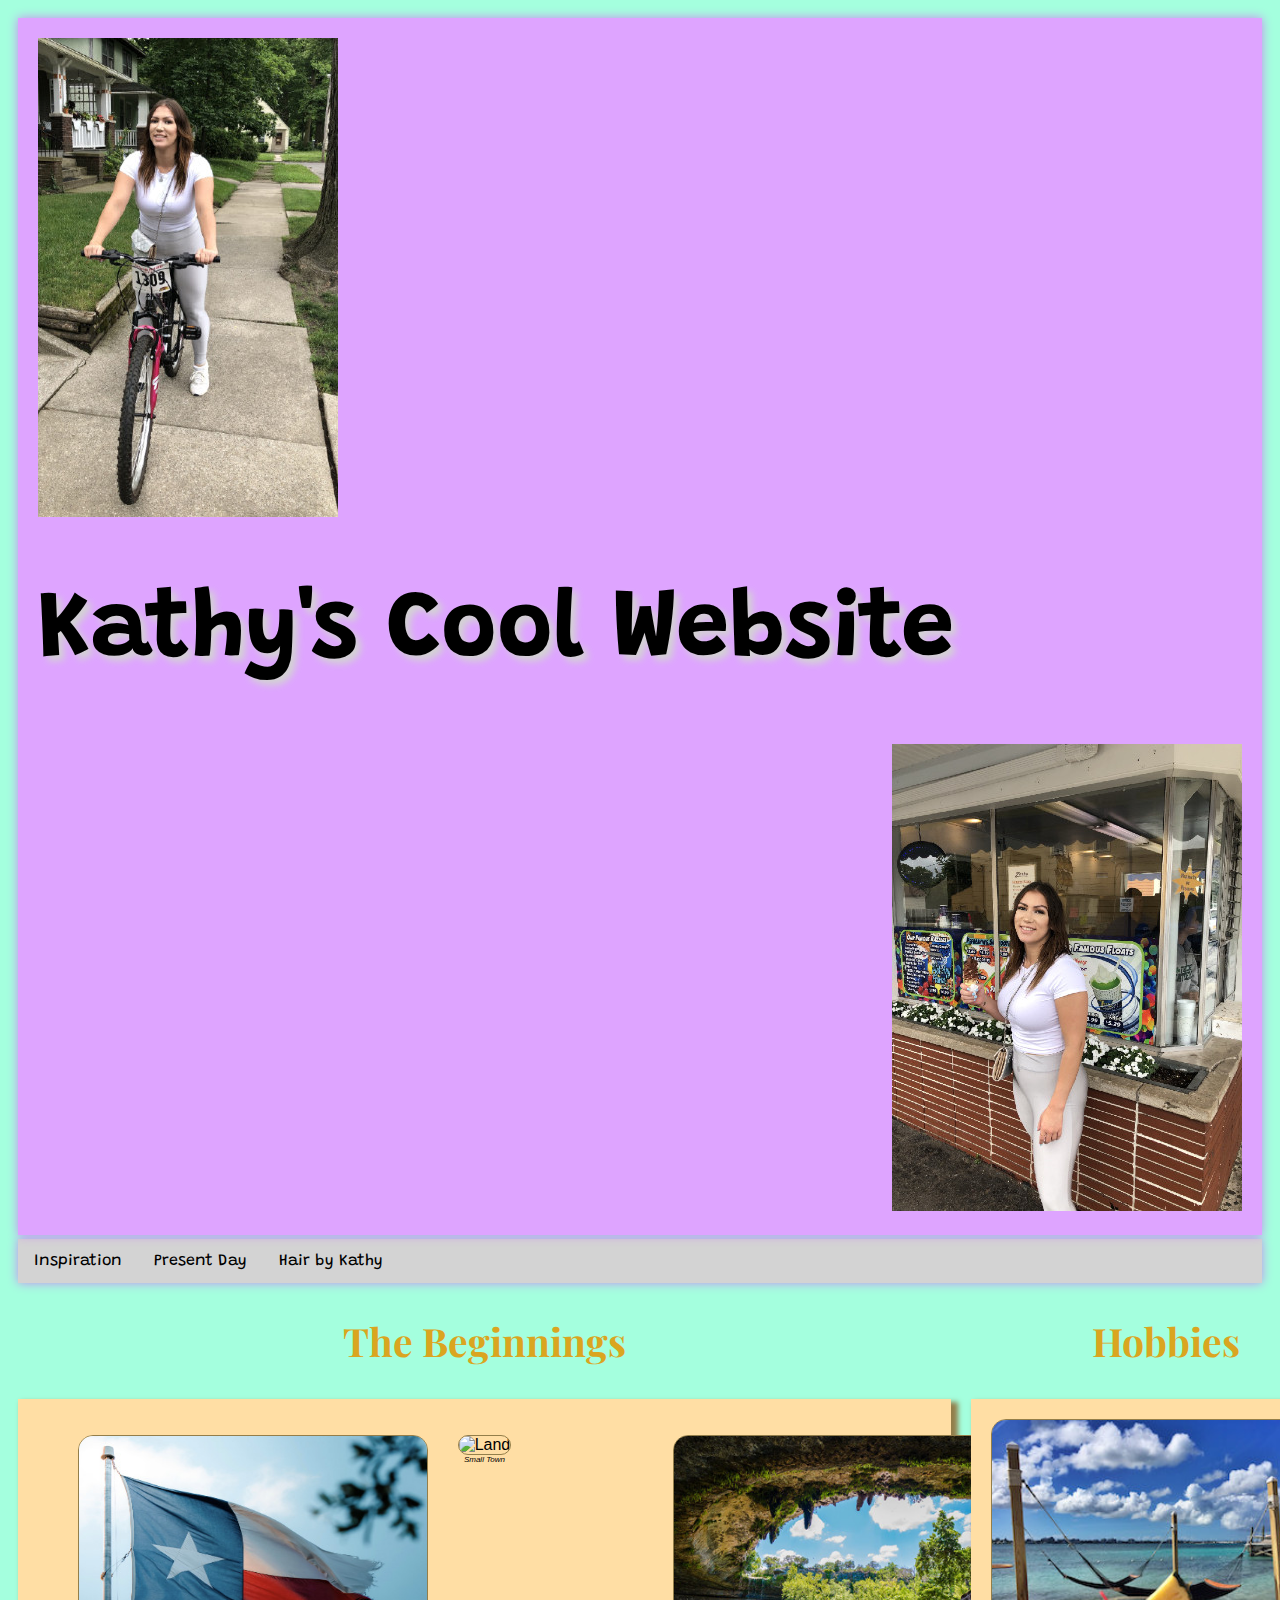
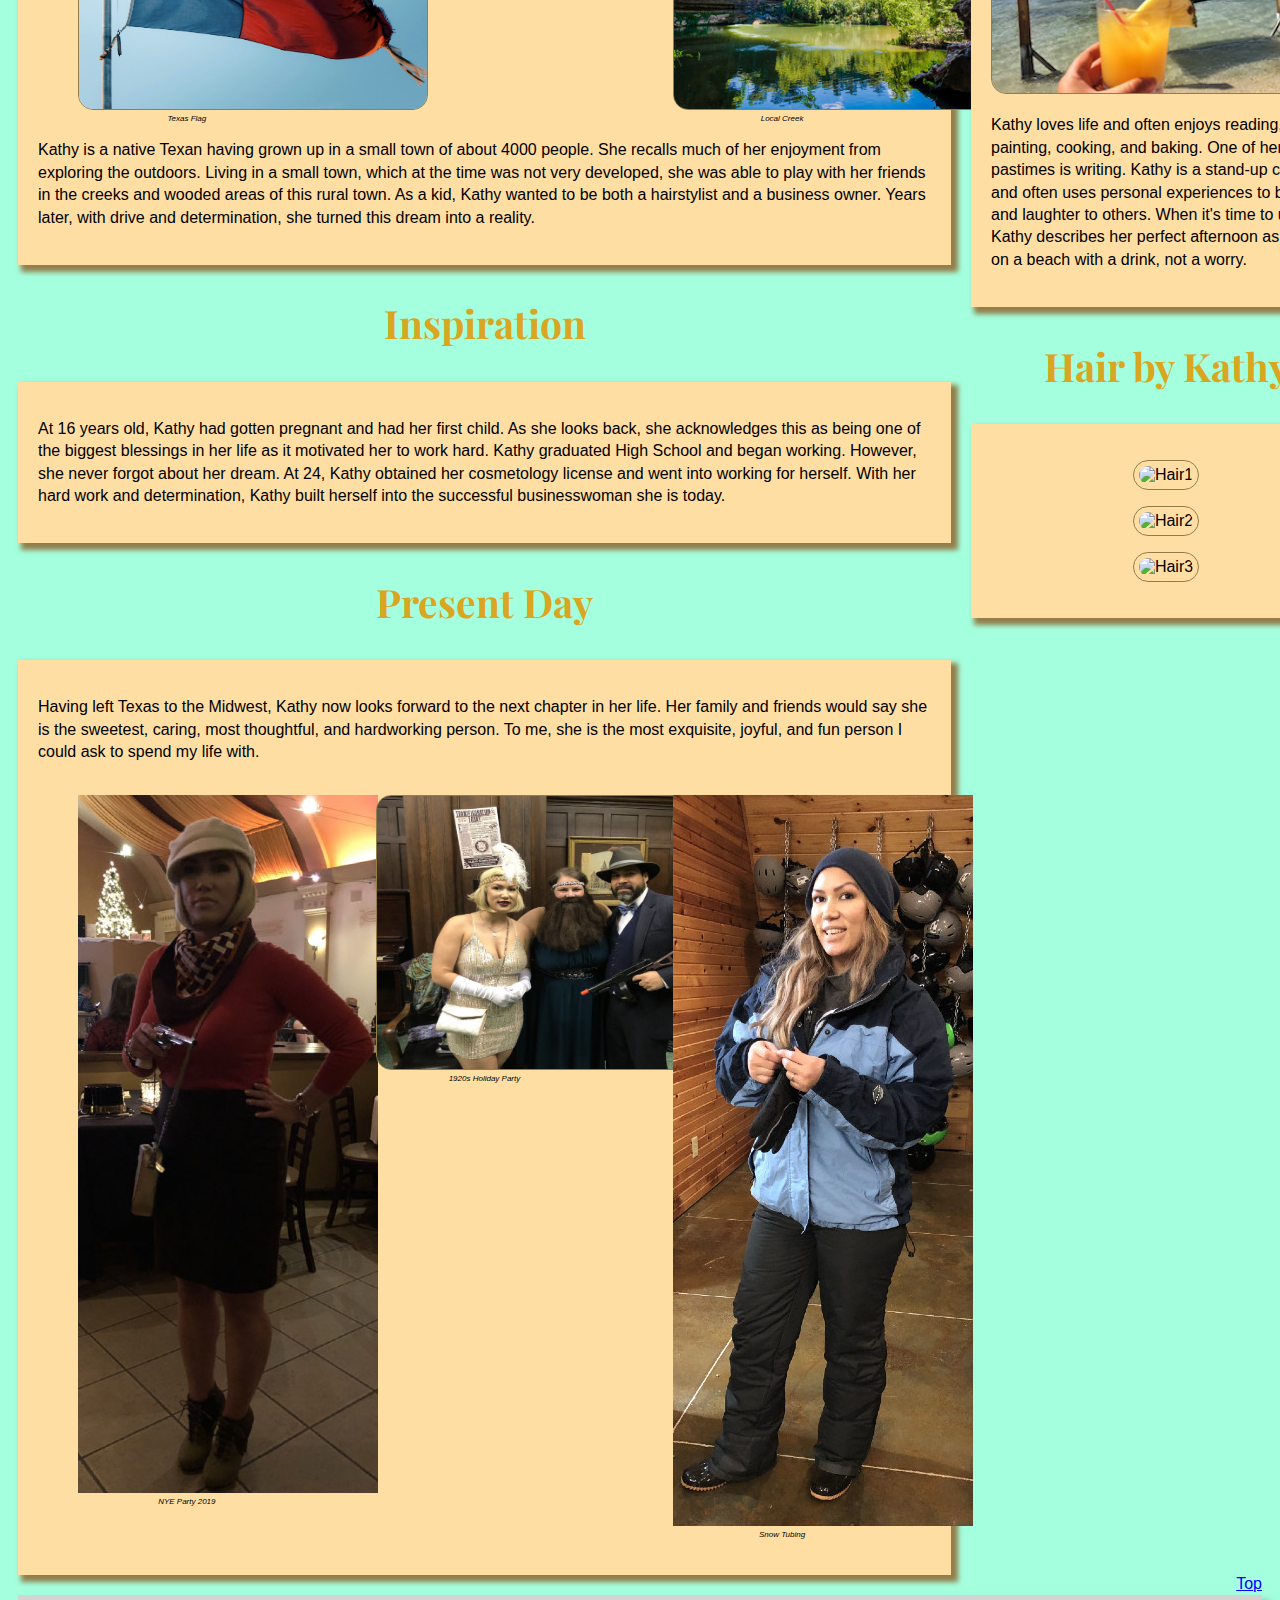
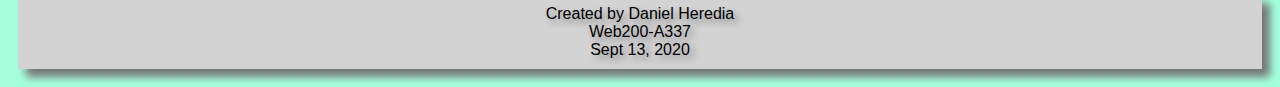
==== commit 8c92ec06: "added missing pictures" ====
--- a/index.html
+++ b/index.html
@@ -28,14 +28,20 @@
     </header><!--end of header-->
     
     <div id="navbar">
+
         <a href="#inspiration">Inspiration</a>
         <a href="#present_day">Present Day</a>
+        <a href="#hair_by_kathy">Hair by Kathy</a>
+
     </div><!--end of navigation bar-->
 
 
     <div class="row">
+
         <div class="leftcolumn">
+
             <h2>The Beginnings</h2>
+
             <div class="info">
                 <div class="sidebyside">
                     <figure>
@@ -90,7 +96,7 @@
                 <img src="Beach.jpg" class="medium" alt="Beach">
                 <p>Kathy loves life and often enjoys reading, painting, cooking, and baking.  One of her favorite pastimes is writing.  Kathy is a stand-up comic and often uses personal experiences to bring joy and laughter to others.  When it's time to unwind, Kathy describes her perfect afternoon as relaxing on a beach with a drink, not a worry.</p>
             </div>
-            <h2 id="Hair by Kathy">Hair by Kathy</h2>
+            <h2 id="hair_by_kathy">Hair by Kathy</h2>
             <div class="info">
                 <figure>
                 <img src="hair1.jpg" class="small" alt="Hair1">
--- a/biosite-style.css
+++ b/biosite-style.css
@@ -164,9 +164,4 @@
     font-size: .50em;
     font-weight: 400;
 }
-.sidebyside img {
-    border: 1px solid #937e4a;
-    border-radius: 15px;
-    padding: 5px;
 
-}
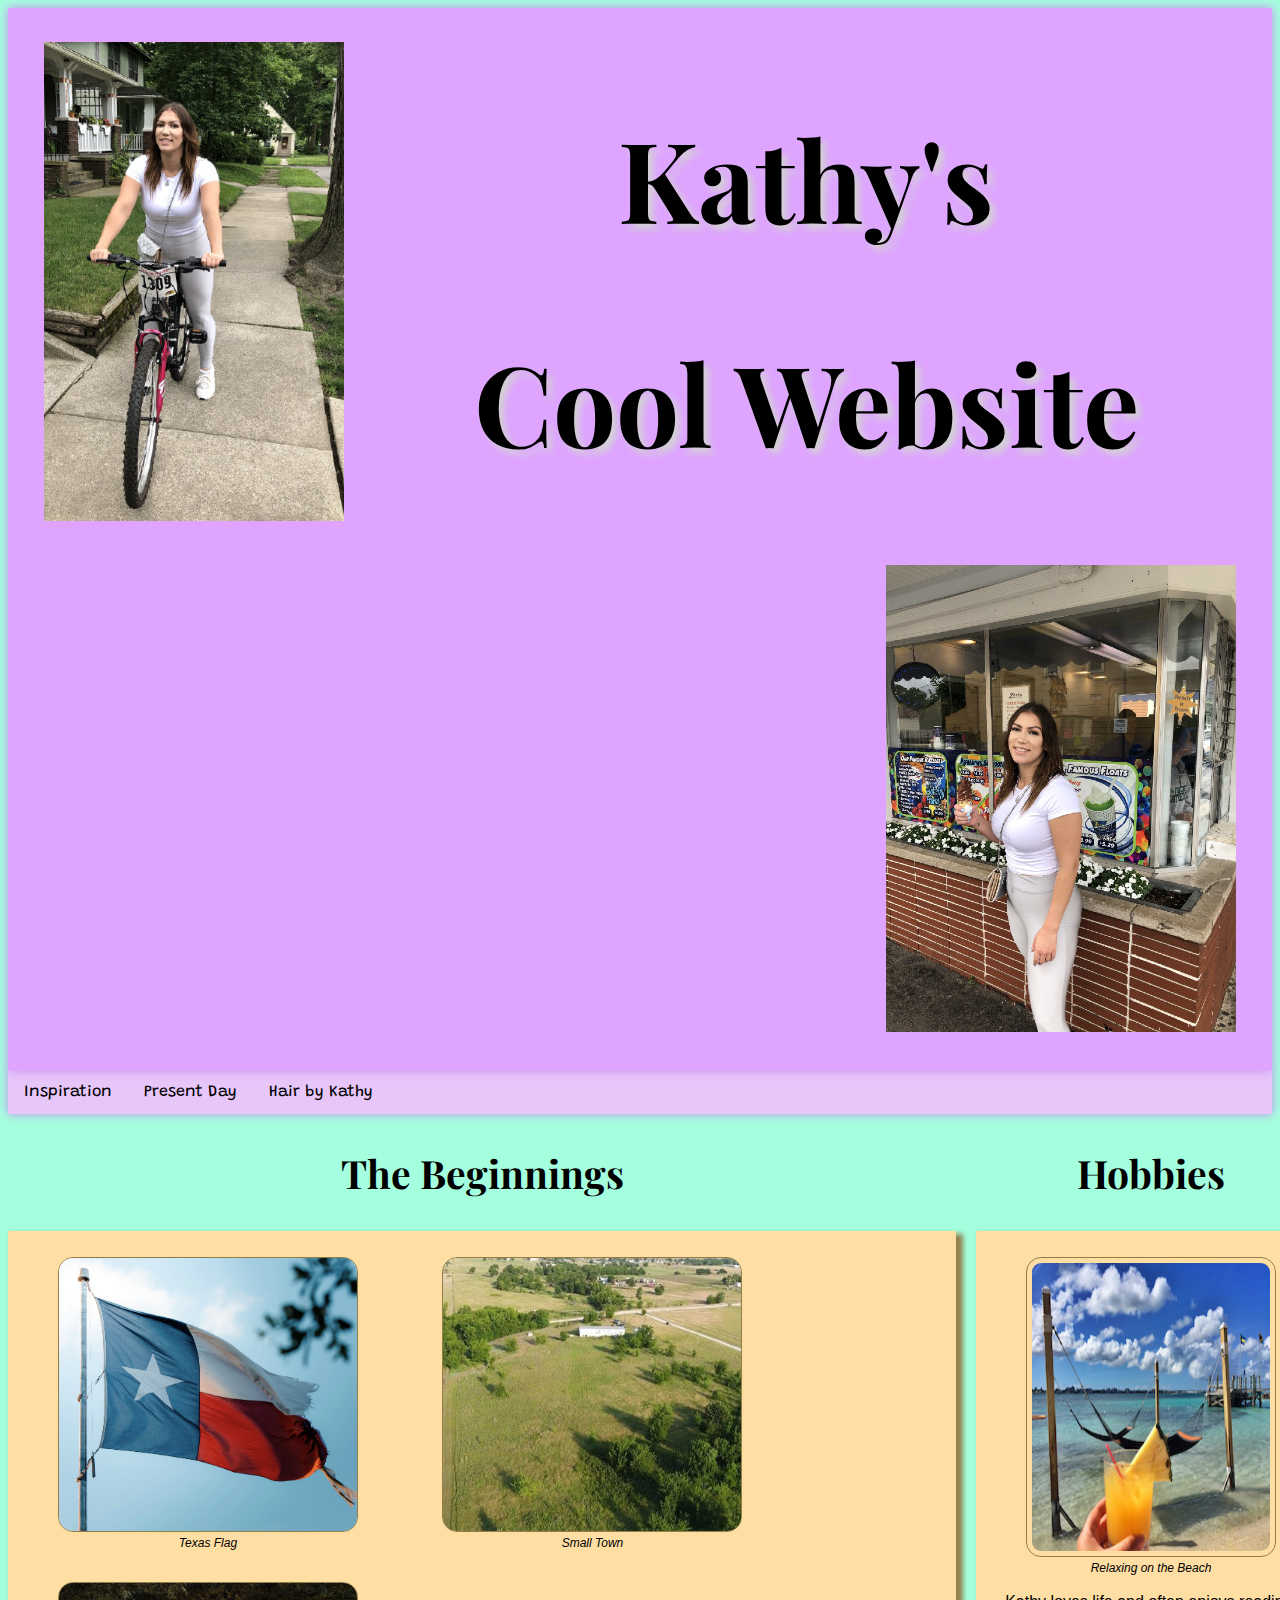
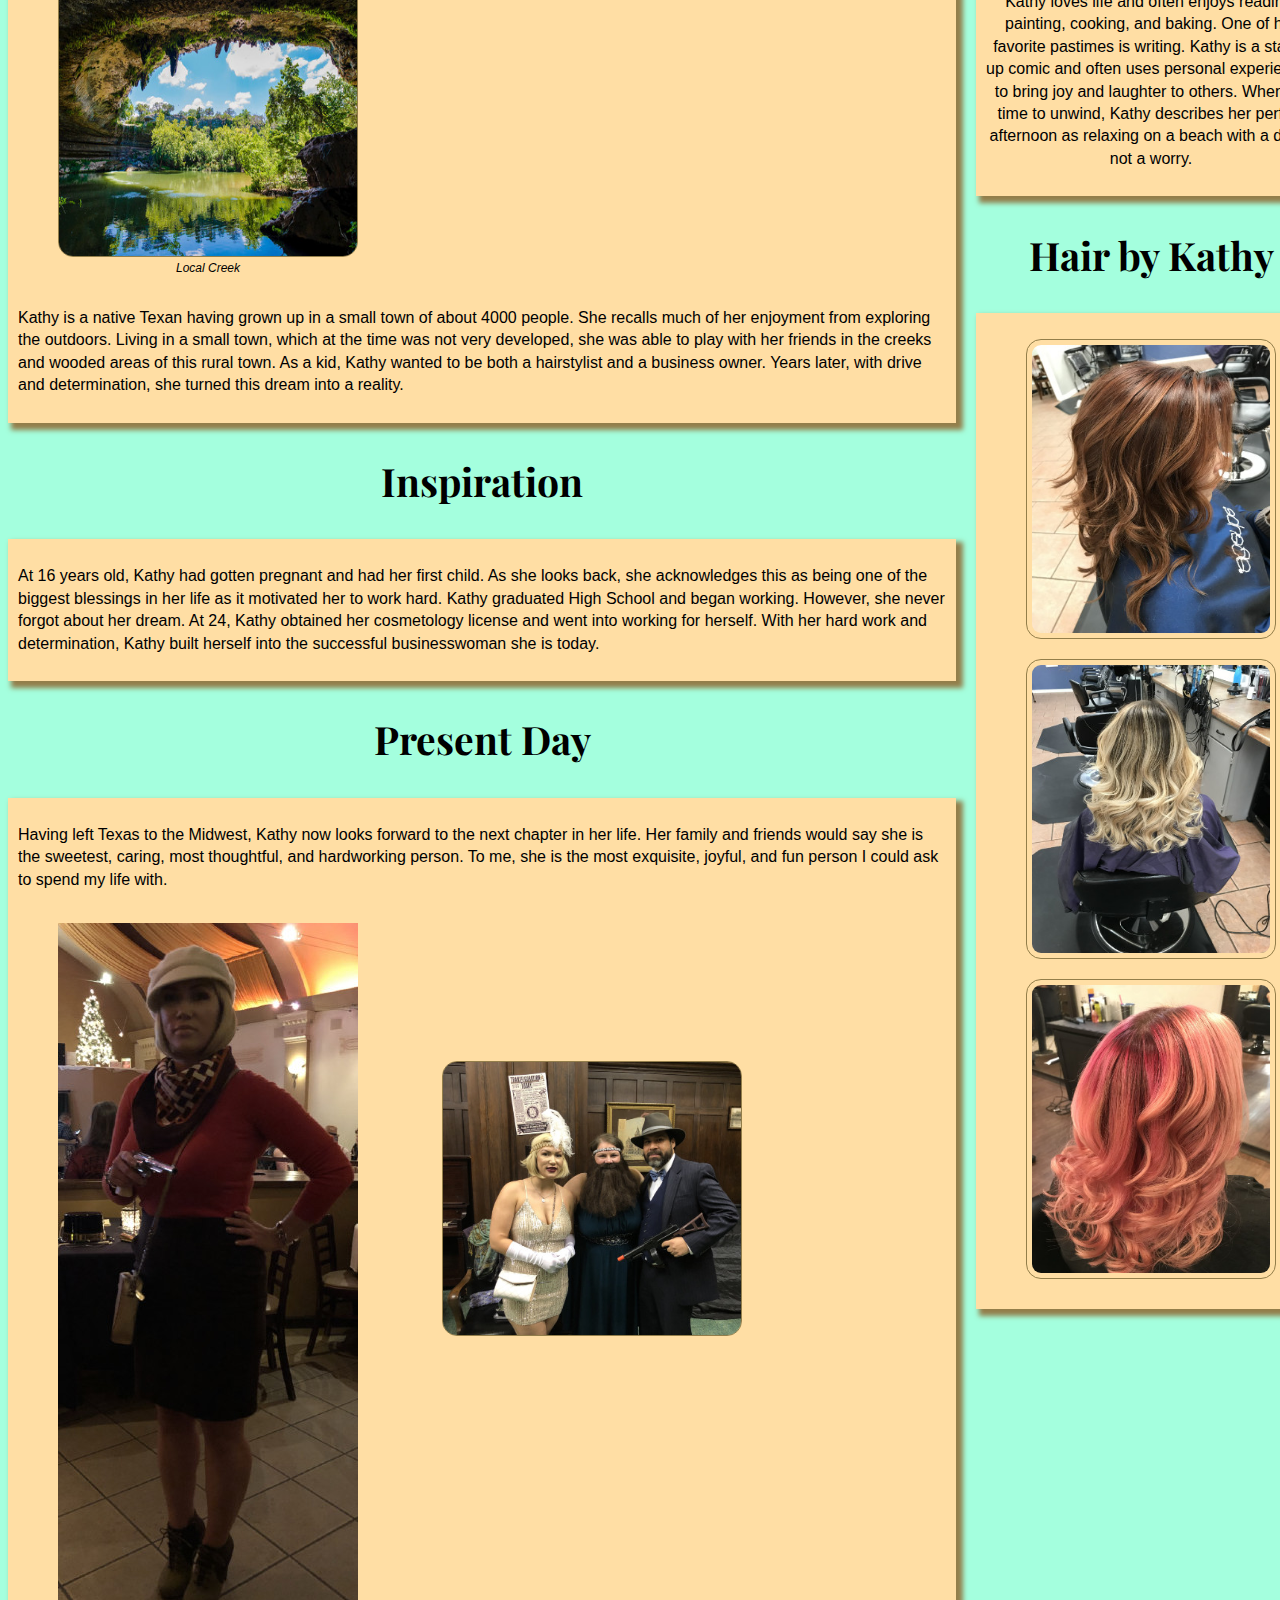
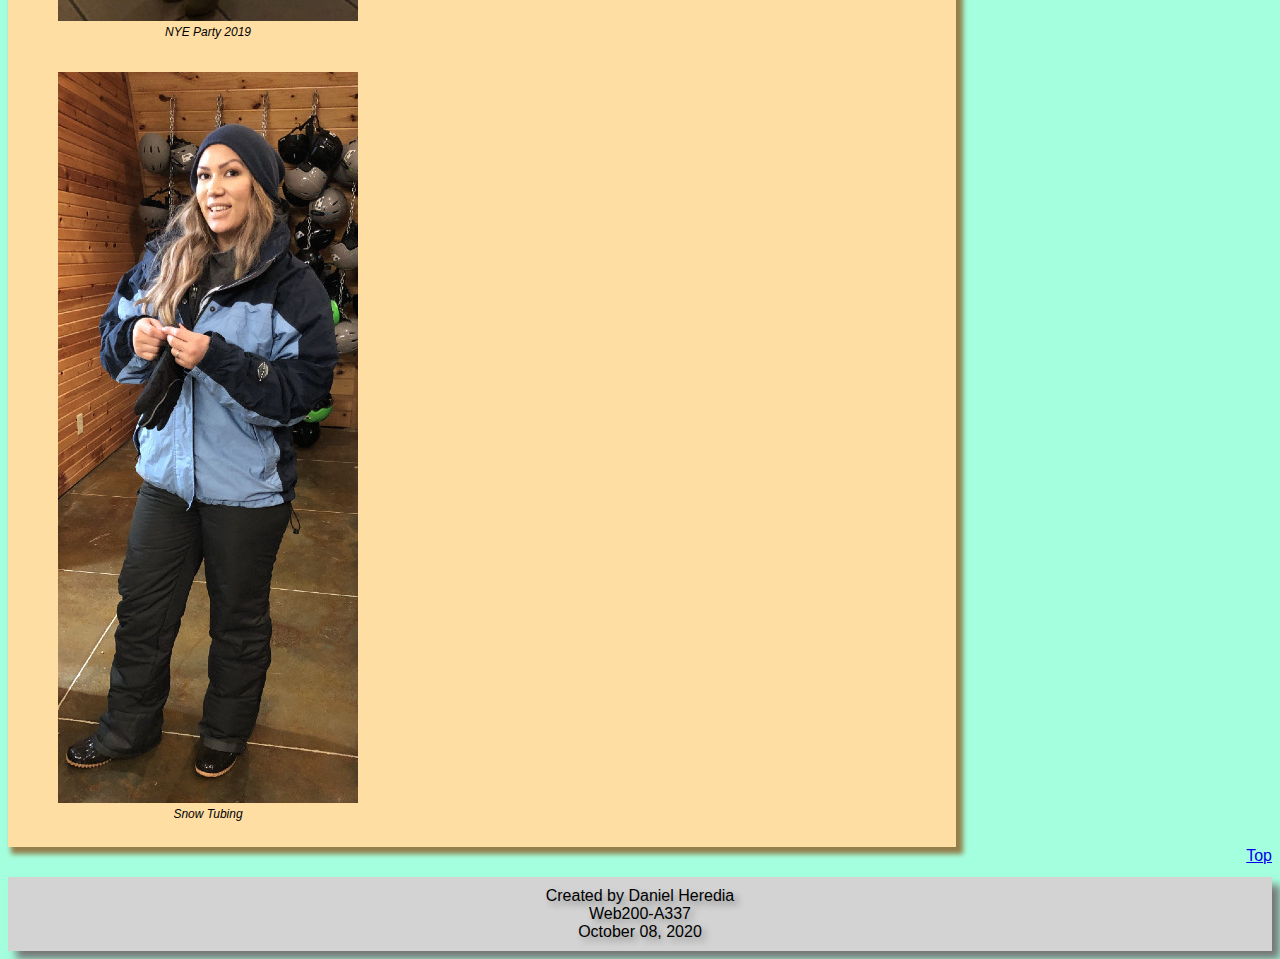
==== commit 10321142: "cleaned up html and css code" ====
--- a/index.html
+++ b/index.html
@@ -3,28 +3,29 @@
 <head>
     <meta charset="UTF-8">
     <meta name="viewport" content="width=device-width, initial-scale=1.0">
-    <meta name="description" content="Biosite Assignment 4.3 Develop Patterns">
+    <meta name="description" content="Biosite Assignment for Web200 Fundamentals of Web Development">
     <meta name="author" content="Daniel Heredia">
     <meta name="pragma" content="no-cache">
     <link href="biosite-style.css" type="text/css" rel="stylesheet">
     <link href="https://fonts.googleapis.com/css2?family=Grandstander:wght@700&family=Playfair+Display:wght@600&display=swap" rel="stylesheet">
-    <title>BioSite</title>
+    <title>BioSite - Kathy's Cool Website</title>
 </head>
+
 <body>
     <header class="header-gallery">
 
-        <div id="gallery-item1">
+        <div id="gallery-img1">
             <img src="kathy-bike.jpg" alt="Kathy enjoying Midwestern bike ride">
         </div>
 
         <div id="gallery-title">
-            <h1>Kathy's Cool Website</h1>
+            <h1>Kathy's</h1>
+            <h1>Cool Website</h1>
         </div>
 
-        <div id="gallery-item2">
+        <div id="gallery-img2">
             <img src="kathyzestos.jpg" alt="Kathy's first Zestos Experience">
         </div>
-
     </header><!--end of header-->
     
     <div id="navbar">
@@ -32,9 +33,7 @@
         <a href="#inspiration">Inspiration</a>
         <a href="#present_day">Present Day</a>
         <a href="#hair_by_kathy">Hair by Kathy</a>
-
     </div><!--end of navigation bar-->
-
 
     <div class="row">
 
@@ -43,80 +42,108 @@
             <h2>The Beginnings</h2>
 
             <div class="info">
+                
                 <div class="sidebyside">
                     <figure>
                     <img src="texasflag.jpg" class="medium" alt="Texas flag">
                     <figcaption>Texas Flag</figcaption>
                     </figure>
                 </div>
+
                 <div class="sidebyside">
                     <figure>
                     <img src="land.jpg" class="medium" alt="Land">
                     <figcaption>Small Town</figcaption>
                     </figure>
                 </div>
+
                 <div class="sidebyside">
                     <figure>
                     <img src="texascreek.jpg" class="medium" alt="Creek">
                     <figcaption>Local Creek</figcaption>
                     </figure>
                 </div>
+
                 <p>Kathy is a native Texan having grown up in a small town of about 4000 people.  She recalls much of her enjoyment from exploring the outdoors.  Living in a small town, which at the time was not very developed, she was able to play with her friends in the creeks and wooded areas of this rural town.  As a kid, Kathy wanted to be both a hairstylist and a business owner.  Years later, with drive and determination, she turned this dream into a reality.</p>
-            </div>
+            </div><!--end of "The Beginning" section-->
+
+
             <h2 id="inspiration">Inspiration</h2>
+
             <div class="info">
                 <p>At 16 years old, Kathy had gotten pregnant and had her first child.  As she looks back, she acknowledges this as being one of the biggest blessings in her life as it motivated her to work hard.  Kathy graduated High School and began working.  However, she never forgot about her dream.  At 24, Kathy obtained her cosmetology license and went into working for herself.  With her hard work and determination, Kathy built herself into the successful businesswoman she is today.</p>
-            </div>
+            </div><!--end of "Inspiration" section-->
+
             <h2 id="present_day">Present Day</h2>
+
             <div class="info">
+
                 <p>Having left Texas to the Midwest, Kathy now looks forward to the next chapter in her life.  Her family and friends would say she is the sweetest, caring, most thoughtful, and hardworking person.  To me, she is the most exquisite, joyful, and fun person I could ask to spend my life with. </p>
+                
                 <div class="sidebyside">
                     <figure>
-                    <img src="NYE2019.jpg" alt="1920s Party">
+                    <img src="NYE2019.jpg" alt="NYE Party 2019">
                     <figcaption>NYE Party 2019</figcaption>
                     </figure>
                 </div>
+
                 <div class="sidebyside">
                     <figure>
-                    <img src="Party.jpg" class="medium" alt="First time snow tubing">
-                    <figcaption>1920s Holiday Party</figcaption>
+                    <img src="Party.jpg" id="party" class="medium" alt="1920s Holiday Party">
                     </figure>
                 </div>
+
                 <div class="sidebyside">
                     <figure>
-                    <img src="snowtube.jpg" alt="Treasure Map">
+                    <img src="snowtube.jpg" alt="Snow Tubing">
                     <figcaption>Snow Tubing</figcaption>
                     </figure>
                 </div>
-            </div>
-        </div>
+            </div><!--end of "Present Day" section-->
+        </div><!--end of Left Column-->
+
+
         <div class="rightcolumn">
+
             <h2 id="hobbies">Hobbies</h2>
+
             <div class="info">
-                <img src="Beach.jpg" class="medium" alt="Beach">
+                <figure>
+                    <img src="Beach.jpg" class="small" alt="Beach">
+                    <figcaption>Relaxing on the Beach</figcaption>
+                    </figure>
                 <p>Kathy loves life and often enjoys reading, painting, cooking, and baking.  One of her favorite pastimes is writing.  Kathy is a stand-up comic and often uses personal experiences to bring joy and laughter to others.  When it's time to unwind, Kathy describes her perfect afternoon as relaxing on a beach with a drink, not a worry.</p>
-            </div>
+            </div><!--end of "Hobbies section" section-->
+
             <h2 id="hair_by_kathy">Hair by Kathy</h2>
+
             <div class="info">
+
                 <figure>
                 <img src="hair1.jpg" class="small" alt="Hair1">
                 </figure>
+                
                 <figure>
                 <img src="hair2.jpg" class="small" alt="Hair2">
                 </figure>
+                
                 <figure>
                 <img src="hair3.jpg" class="small" alt="Hair3">
                 </figure>
-            </div>
-        </div>
-    </div>
-    <div class="bottomnav">
+            </div><!--end of "Hair by Kathy" section-->
+        </div><!--end of Right Column-->
+
+    </div><!--end of Row-->
+    
+    <div id="bottomnav">
         <a href="#top">Top</a>
-    </div>
-    <div class="footer">
+    </div><!--end of Bottom Navigation-->
+
+    <footer>
         Created by Daniel Heredia</br>
         Web200-A337</br>
-        Sept 13, 2020</br>
-    </div>
+        October 08, 2020</br>
+    </footer><!--end of footer-->
+
 </body>
 </html>--- a/biosite-style.css
+++ b/biosite-style.css
@@ -15,7 +15,6 @@
 body {
     background-color: #A4ffde;
     font-family: Verdana, Geneva, Tahoma, sans-serif;
-    padding: 10px;
 }
 
 /*Color, font styling, sizing, and height for headings and paragraphs*/
@@ -24,8 +23,9 @@
     font-weight: 700;
     font-style: normal;
 }
+
 h2 {
-    color: goldenrod;
+    color: black;
     font-style: normal;
     font-family: 'Playfair Display', serif;
     text-align: center;
@@ -41,41 +41,43 @@
     line-height: 1.4em;
 }
 
-/*New Header with image, fonts and colors*/
+/*Color, font styling, sizing, and shadowing for header title and images*/
 header {
     background-color: #dea4ff;
     box-shadow: 0px 0px 10px #ca89f0;
-    padding: 20px;
     text-align: center;
 }
 
 header h1 {
-    font-family: 'Grandstander', cursive;
-    font-size: 5.95em;
-    font-weight: 700;
+    font-family: 'Playfair Display', serif;
+    font-size: 7em;
     text-shadow: 5px 5px 7px lightgray;
 }
 
 .header-gallery {
     display: inline-block;
+    width: 100%;
+    padding: 20px;
 }
 
-#gallery-item1 {
+#gallery-img1 {
     float: left;
+    padding: 14px 16px;
 }
 
 #gallery-title {
-    float: left
+    display: inline-block;
 }
 
-#gallery-item2 {
+#gallery-img2 {
     float: right;
+    padding: 14px 16px;
 }
 
-/*New Navigation bar color link color, alignment, location*/
+/*Navigation bar color, links, and alignment*/
 #navbar {
     overflow: hidden;
-    background-color: lightgray;
+    background-color: #e7c6fa;
     box-shadow: 0px 0px 10px #ca89f0;
 }
 
@@ -99,19 +101,23 @@
     width: 75%;
     display: grid;
   }
+
 /* Right column */
 .rightcolumn {
     float: right;
     width: 25%;
     padding-left: 20px;
     display: grid;
+    text-align: center;
 }
+
 img.medium {
-    width: 350px;
+    width: 300px;
     height: 275px;
     border: 1px solid #937e4a;
     border-radius: 15px;
 }
+
 img.small {
     width: 250px;
     height: 300px;
@@ -119,49 +125,51 @@
     border-radius: 15px;
     padding: 5px;
 }
+
 /* Image side by side */
 .sidebyside {
-    float: left;
-    width: 33.33%;
+    display: inline-block;
+    width: 33.33;
 }
-/* Color, spacing btw element content and boarders for info details */
+
+/* Color, shadowing, spacing btw element content and borders for info details */
 .info {
     background-color: #ffdea4;
-    padding: 20px;
+    padding: 10px;
     box-shadow: 5px 5px 5px 2px #937e4a;
   }
+
+/* Color, font styling, sizing, and shadowing for body images */
+figcaption {
+    font-family: Verdana, Geneva, Tahoma, sans-serif;
+    font-style: italic;
+    text-align: center;
+    font-size: .75em;
+    font-weight: 400;
+}
+#party {
+    margin-bottom: 300px;
+}
+
 /* Clear floats after the columns */
 .row:after {
     content: "";
     display: table;
     clear: both;
   }
+
 /* Bottom Navigation link color*/
-.bottomnav a {
+#bottomnav {
     color: blue;
     float: right;
 }
+
   /* Footer */
-.footer {
+footer {
     padding: 10px;
     text-align: center;
     background: lightgray;
-    margin-top: 20px;
+    margin-top: 30px;
     text-shadow: 4px 4px 7px grey;
     box-shadow: 8px 8px 8px #777777;
   }
-  #image-gallery {
-      margin-top: 10%;
-      display: grid;
-      grid-template-columns: auto auto auto;
-  }
-  figure {
-    text-align: center;
-}
-figcaption {
-    font-family: Verdana, Geneva, Tahoma, sans-serif;
-    font-style: italic;
-    font-size: .50em;
-    font-weight: 400;
-}
-
